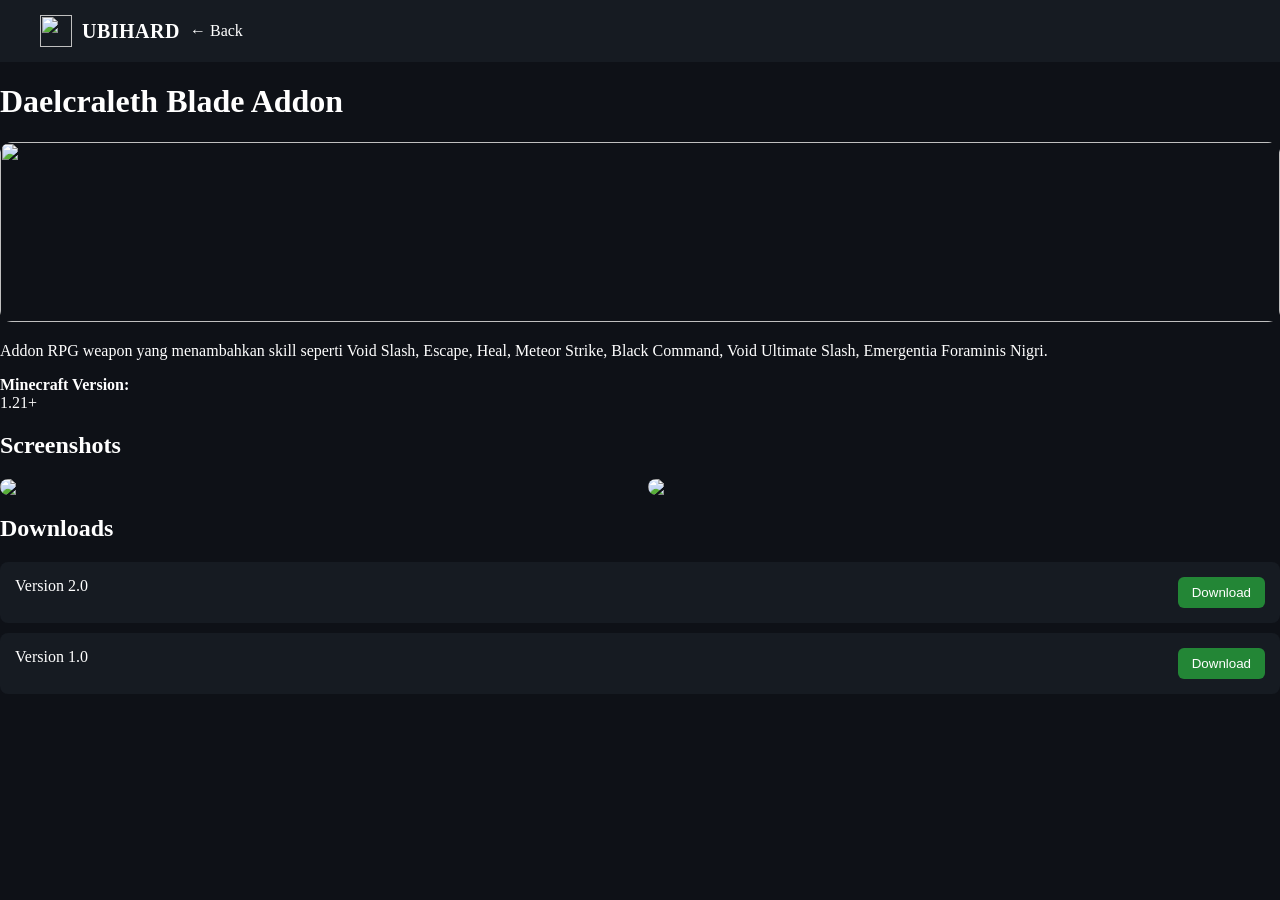
==== addons/daelcraleth.html @ 4d24bce0 "Add files via upload" ====
<!DOCTYPE html>
<html>
<head>
<meta charset="UTF-8">
<title>Daelcraleth Weapon Addon</title>
<meta name="viewport" content="width=device-width, initial-scale=1.0">
<link rel="stylesheet" href="../style.css">
</head>

<body>

<nav class="navbar">

<div class="brand">

<img src="../images/logo.png" class="logo">

<span class="site-title">UBIHARD</span>
<a href="../index.html" class="brand-link">← Back</a>
</a>

</div>

</nav>

<main class="addon-page">

<h1>Daelcraleth Blade Addon</h1>

<!-- BANNER -->
<div class="addon-banner">
<img src="../images/dael_banner.png">
</div>

<p>
Addon RPG weapon yang menambahkan skill seperti
Void Slash, Escape, Heal, Meteor Strike, Black Command, Void Ultimate Slash, Emergentia Foraminis Nigri.
</p>

<p>
<b>Minecraft Version:</b> 
<br>1.21+</br>
</p>

<h2>Screenshots</h2>

<div class="gallery">
<img src="../images/dael1.jpg">
<img src="../images/dael2.jpg">
</div>

<h2>Downloads</h2>

<div class="download-box">

Version 2.0

<a href="https://www.mediafire.com/file/wrmipbjralhekn2/%255B_AegisRPG_%255D_Daelcrath_Blade_V2.mcaddon/file">
<button>Download</button>
</a>

</div>

<div class="download-box">

Version 1.0

<a href="https://www.mediafire.com/file/rj7b55uddc81gg9/daelcrath.mcaddon/file">
<button>Download</button>
</a>

</div>

</main>

</body>
</html>
---- style.css ----
body{
font-family:Segoe UI;
background:#0e1117;
color:white;
margin:0;
}

.navbar{
display:flex;
justify-content:space-between;
align-items:center;
padding:15px 40px;
background:#161b22;
}

.logo{
font-size:20px;
font-weight:bold;
}

.navbar input{
padding:8px 12px;
border-radius:6px;
border:none;
}

section{
padding:40px;
}

.tags span{
background:#21262d;
padding:8px 14px;
border-radius:10px;
margin:5px;
cursor:pointer;
display:inline-block;
}

.addon-grid{
display:grid;
grid-template-columns:repeat(auto-fit,minmax(260px,1fr));
gap:25px;
}

.card{
background:#161b22;
border-radius:12px;
overflow:hidden;
cursor:pointer;
transition:0.25s;
}

.card:hover{
transform:translateY(-5px);
}

.addon-banner{
width:100%;
margin:20px 0;
border-radius:12px;
overflow:hidden;
}

.addon-banner img{
width:100%;
height:180px;
object-fit:image;
display:block;
}

.brand{
display:flex;
align-items:center;
gap:10px;
}

.brand-link{
display:flex;
align-items:center;
gap:10px;
text-decoration:none;
color:white;
}

.logo{
width:32px;
height:32px;
object-fit:contain;
}

.site-title{
font-size:20px;
font-weight:700;
letter-spacing:0.5px;
}

.card img{
width:100%;
height:170px;
object-fit:cover;
}

.card-body{
padding:15px;
}

.card-title{
font-size:18px;
}

.gallery{
display:grid;
grid-template-columns:repeat(auto-fit,minmax(250px,1fr));
gap:15px;
}

.gallery img{
width:100%;
border-radius:10px;
}

.download-box{
background:#161b22;
padding:15px;
margin:10px 0;
border-radius:8px;
display:flex;
justify-content:space-between;
}

button{
background:#238636;
border:none;
padding:8px 14px;
border-radius:6px;
color:white;
}
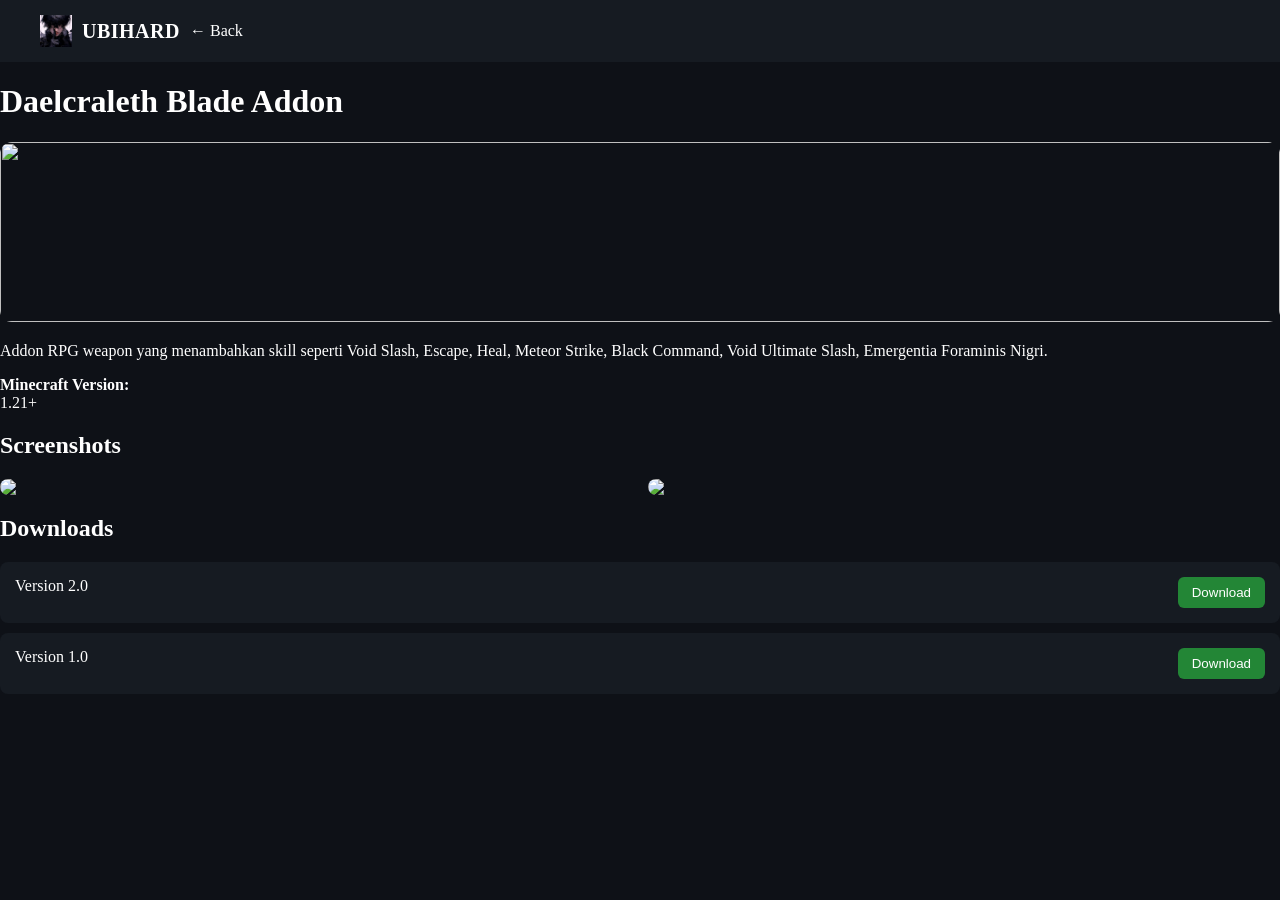
==== commit b976fe4f: "Update daelcraleth.html" ====
--- a/addons/daelcraleth.html
+++ b/addons/daelcraleth.html
@@ -2,7 +2,7 @@
 <html>
 <head>
 <meta charset="UTF-8">
-<title>Daelcraleth Weapon Addon</title>
+<title>[ Aegis ] Daelcraleth Blade</title>
 <meta name="viewport" content="width=device-width, initial-scale=1.0">
 <link rel="stylesheet" href="../style.css">
 </head>
@@ -74,4 +74,5 @@
 </main>
 
 </body>
-</html>+
+</html>
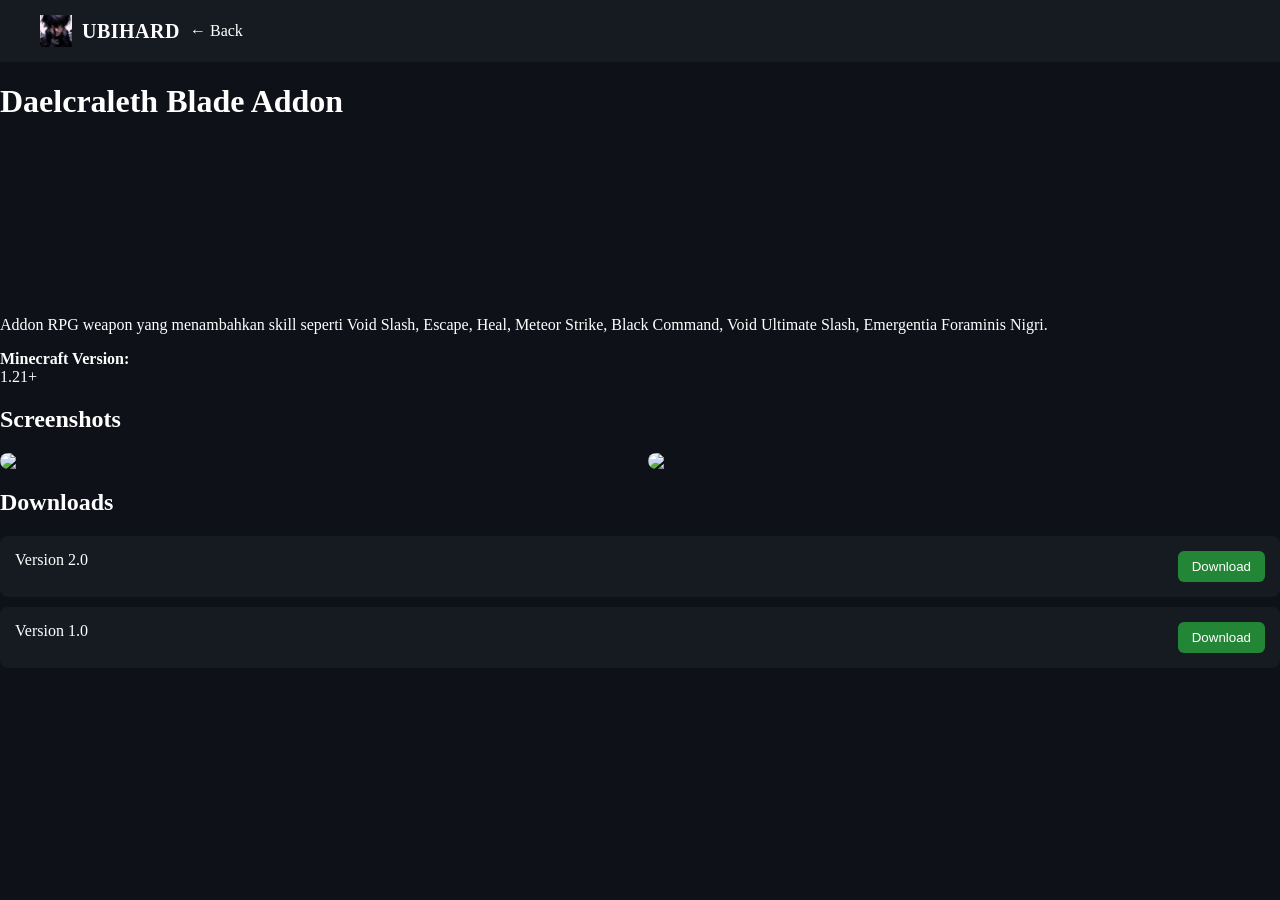
==== commit 238b9d7d: "Update daelcraleth.html" ====
--- a/addons/daelcraleth.html
+++ b/addons/daelcraleth.html
@@ -29,7 +29,12 @@
 
 <!-- BANNER -->
 <div class="addon-banner">
-<img src="../images/dael_banner.png">
+<iframe
+src="https://www.youtube.com/embed/wJHJuPRDFZY?si=m1n115Ufuh1nF6xm"
+title="Addon Showcase"
+frameborder="0"
+allowfullscreen>
+</iframe>
 </div>
 
 <p>
@@ -76,3 +81,4 @@
 </body>
 
 </html>
+
